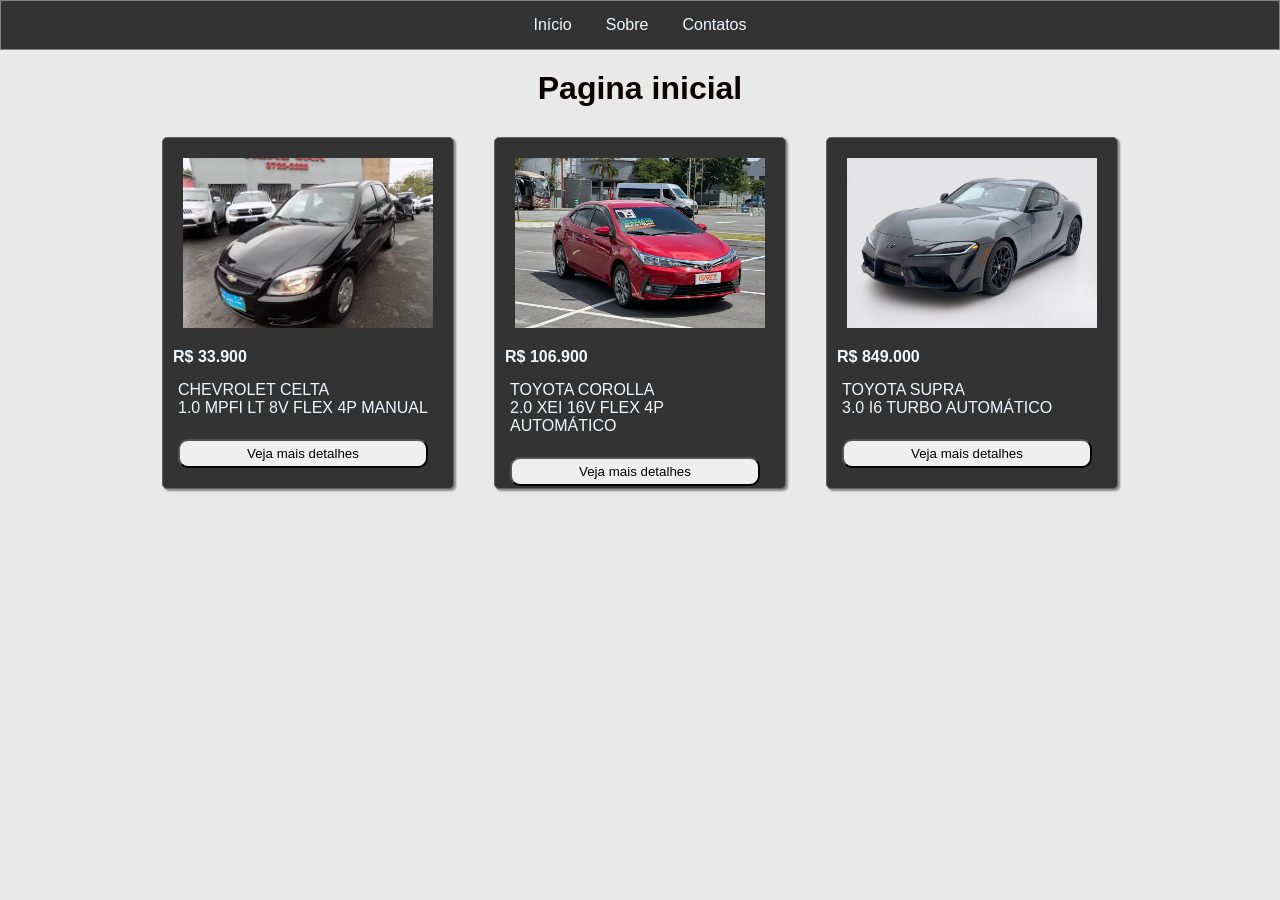
==== index.html @ 7bb42493 "mini-site" ====
<!DOCTYPE html>

<html lang="pt-BR">
    <link rel="stylesheet" href="style.css">
    <head>
        <meta charset="UTF-8">
        <title>Document</title>
    </head>
    <body>
        <div id="countainer">
            <nav>
                <ul>
                    <li><a href="index.html">Início</a></li>
                    <li><a href="sobre.html">Sobre</a></li>
                    <li><a href="contatos.html">Contatos</a></li>
                </ul>
            </nav>
        </div>
        <div class="titulo">
            <h1>Pagina inicial</h1>
        </div>

        <div class="organizacao">
        <div class="produtos">
            <img src="chevrolet-celta.webp" alt="">
            <strong>R$ 33.900</strong>
            <p>CHEVROLET CELTA <br>1.0 MPFI LT 8V FLEX 4P MANUAL</p>
            <button>Veja mais detalhes</button>
        </div>

        <div class="produtos">
            <img src="toyota-corolla.jpg" alt="">
            <strong>R$ 106.900</strong>
            <p>TOYOTA COROLLA <br>2.0 XEI 16V FLEX 4P AUTOMÁTICO</p>
            <button>Veja mais detalhes</button>
        </div>

        <div class="produtos">
            <img src="toyota-supra.webp" alt="">
            <strong>R$ 849.000</strong>
            <p>TOYOTA SUPRA <br>3.0 I6 TURBO AUTOMÁTICO</p>
            <button>Veja mais detalhes</button>
        </div>

        </div>

    </body>
</html>
---- style.css ----
*{
    margin: 0px;
    padding: 0px;
}

body{
    background-color: rgb(233, 233, 233);
}

#countainer{
    border: 1px solid rgb(129, 129, 129);
    width: auto;
    margin: 0 auto;
}

nav ul{
    padding: 0px;
    background-color: #333;
    text-align: center;
}

nav ul li{
    display: inline-block;
}
nav ul li a{
    color: aliceblue;
    text-decoration: none;
    display: block;
    padding: 15px;
    font-family:Verdana, Geneva, Tahoma, sans-serif;
}
nav ul li a:hover{
    color: rgb(255, 191, 16);
    
}
.titulo{
    color: rgb(12, 3, 3);
    width: 250px;
    margin: 0 auto;
    font-family:Verdana, Geneva, Tahoma, sans-serif;
    text-align: center;
    padding-top: 20px;
    margin-bottom: 10px;
}
.organizacao{
    display: flex;
    justify-content: center;
    align-items: center;
    gap: 40px;
    margin-top: 30px;
}


.produtos{
    width: 290px;
    height: 350px;
    border: 1px solid rgb(100,100,100);
    background-color: #333;
    border-radius: 5px;
    box-shadow: 2px 2px 2px rgba(48, 48, 48, 0.5);
}


.produtos p{
    color: aliceblue;
    padding: 15px;
    text-align: left;
    font-family:'Gill Sans', 'Gill Sans MT', Calibri, 'Trebuchet MS', sans-serif ;
    margin-bottom: 7px;
}

.produtos strong{
    color: aliceblue;
    padding: 10px;
    text-align: center;
    font-family:'Gill Sans', 'Gill Sans MT', Calibri, 'Trebuchet MS', sans-serif ;

}

.produtos img{
    display: block;
    width: 250px;
    height: 170px;
    object-fit: cover;
    margin: 20px auto;
}


.produtos button{
    border-radius: 10px;
    width: 250px;
    margin-left: 15px;
    padding: 5px;
}
.produtos:hover{
    background-color: #5c5c5c;
    width: 290px;
    height: 350px;
    border: 1px solid rgb(100,100,100);
    border-radius: 5px;
    box-shadow: 5px 5px 5px rgba(48, 48, 48, 0.5);
}
.tabela table{
    margin: 0 auto;
    margin-top: 20px;
    border-radius: 5px;
    border-color: #5c5c5c;
    border-collapse: collapse;
}
.tabela td{
    background-color: rgb(196, 196, 196);
    text-align: center;
    padding: 4px;
}
.tabela th{
    background-color: rgb(73, 72, 72);
    text-align: center;
    padding: 3px;
    color: rgb(222, 224, 224);
}

.descricao strong{
    text-align: center;
    padding-top: 10px;
    font-size: larger;
    font-family:'Segoe UI', Tahoma, Geneva, Verdana, sans-serif;
}

.descricao{
    width: 70%;
    margin: 50px auto;
    padding: 40px;
    background-color: #f5f5f5;
    border-radius: 15px;
    box-shadow: 0px 5px 15px rgba(0,0,0,0.2);
    text-align: justify;
}
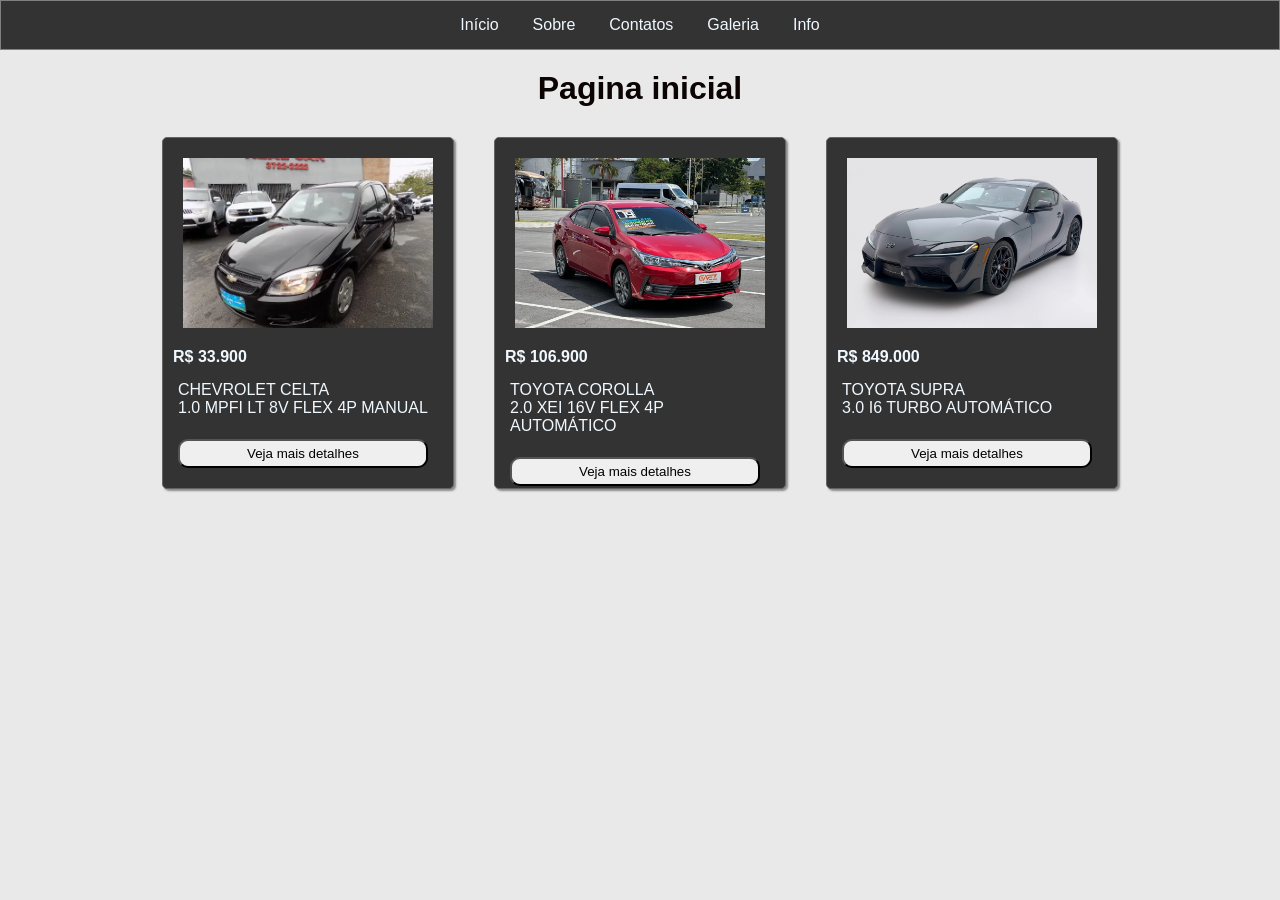
==== commit e0444417: "adicionando mais paginas" ====
--- a/index.html
+++ b/index.html
@@ -13,6 +13,8 @@
                     <li><a href="index.html">Início</a></li>
                     <li><a href="sobre.html">Sobre</a></li>
                     <li><a href="contatos.html">Contatos</a></li>
+                    <li><a href="galeria.html">Galeria</a></li>
+                    <li><a href="info.html">Info</a></li>
                 </ul>
             </nav>
         </div>
--- a/style.css
+++ b/style.css
@@ -30,8 +30,8 @@
     font-family:Verdana, Geneva, Tahoma, sans-serif;
 }
 nav ul li a:hover{
-    color: rgb(255, 191, 16);
-    
+    color: rgb(170, 120, 180);
+
 }
 .titulo{
     color: rgb(12, 3, 3);
@@ -128,11 +128,80 @@
 
 .descricao{
     width: 70%;
-    margin: 50px auto;
+    margin: auto;
     padding: 40px;
+    text-align: justify;
+}
+
+
+.carro {
+    width: 90%;
+    max-width: 1100px;
+    margin: 30px auto;
+    padding: 30px;
+    background-color: white;
+    border-radius: 10px;
+    box-shadow: 0 3px 10px #ccc;
+}
+
+.carro h2 {
+    text-align: center;
+    font-size: 30px;
+    margin-bottom: 10px;
+}
+
+.descricao {
+    text-align: center;
+    color: #666;
+    margin-bottom: 25px;
+}
+
+.foto-principal {
+    width: 100%;
+    height: 450px;
+    margin-bottom: 25px;
+    border-radius: 10px;
+    overflow: hidden;
+}
+
+.foto-principal img {
+    width: 100%;
+    height: 100%;
+    object-fit: cover;
+}
+
+.galeria {
+    display: grid;
+    grid-template-columns: repeat(4, 1fr);
+    gap: 20px;
+}
+
+.foto {
     background-color: #f5f5f5;
-    border-radius: 15px;
-    box-shadow: 0px 5px 15px rgba(0,0,0,0.2);
-    text-align: justify;
-}
-
+    border-radius: 8px;
+    overflow: hidden;
+    text-align: center;
+    box-shadow: 0 2px 6px #ccc;
+}
+
+.foto img {
+    width: 100%;
+    height: 180px;
+    object-fit: cover;
+    display: block;
+}
+
+.foto p {
+    padding: 12px;
+    margin: 0;
+    font-weight: bold;
+}
+
+.foto:hover {
+    transform: scale(1.03);
+    transition: 0.3s;
+}
+
+.carro + .carro {
+    margin-top: 50px;
+}
